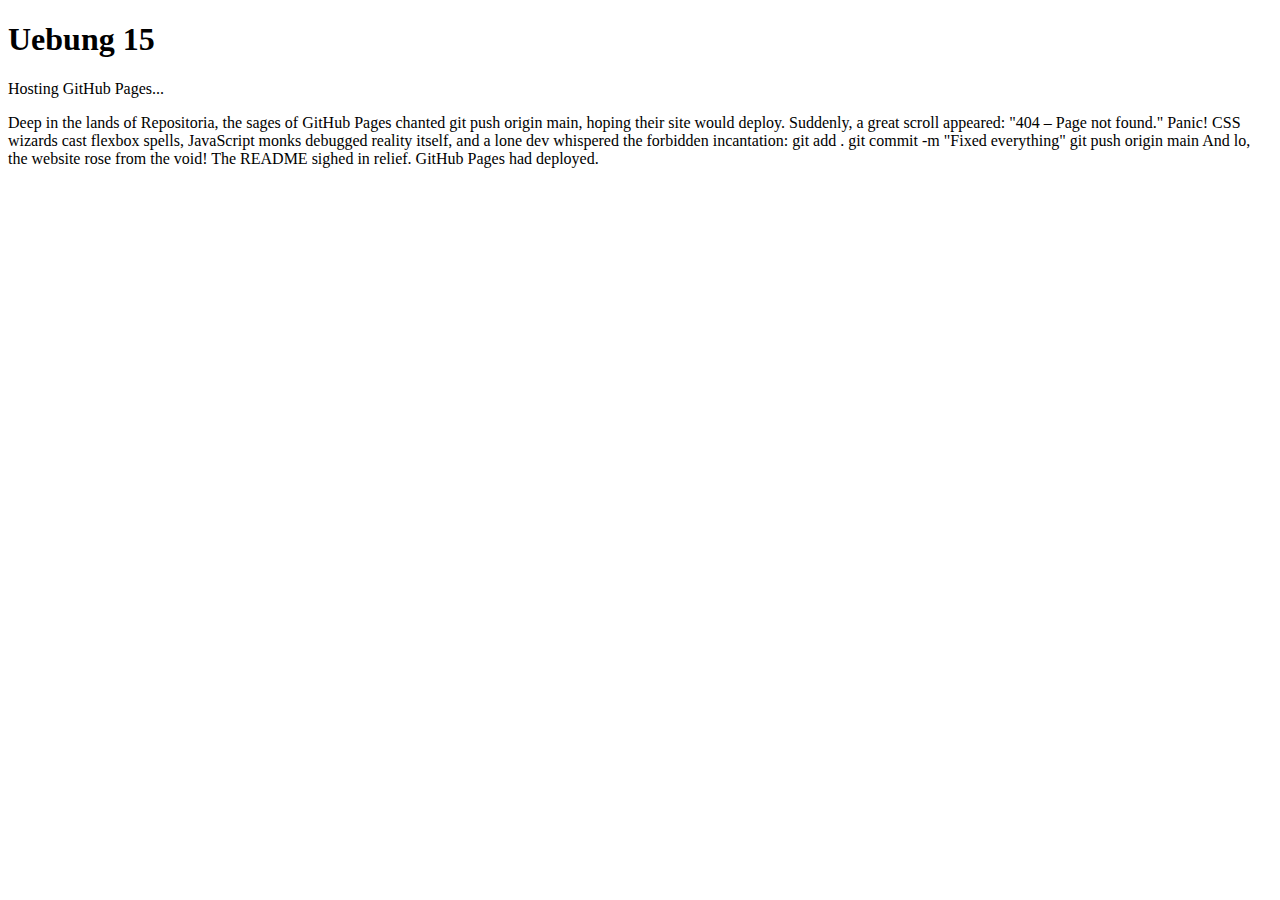
==== index.html @ 660f59ba "initilcommit" ====
<!DOCTYPE html>
<html lang="en">
<head>
    <meta charset="UTF-8">
    <meta name="viewport" content="width=device-width, initial-scale=1.0">
    <title>uebung15</title>
</head>
<body>
    <h1>Uebung 15</h1>
    <p>Hosting GitHub Pages...</p>
    <p>Deep in the lands of Repositoria, the sages of GitHub Pages chanted git push origin main, hoping their site would deploy. Suddenly, a great scroll appeared: "404 – Page not found."

        Panic! CSS wizards cast flexbox spells, JavaScript monks debugged reality itself, and a lone dev whispered the forbidden incantation:
      
        git add .  
        git commit -m "Fixed everything"  
        git push origin main  
        And lo, the website rose from the void! The README sighed in relief. GitHub Pages had deployed.</p>
</body>
</html>
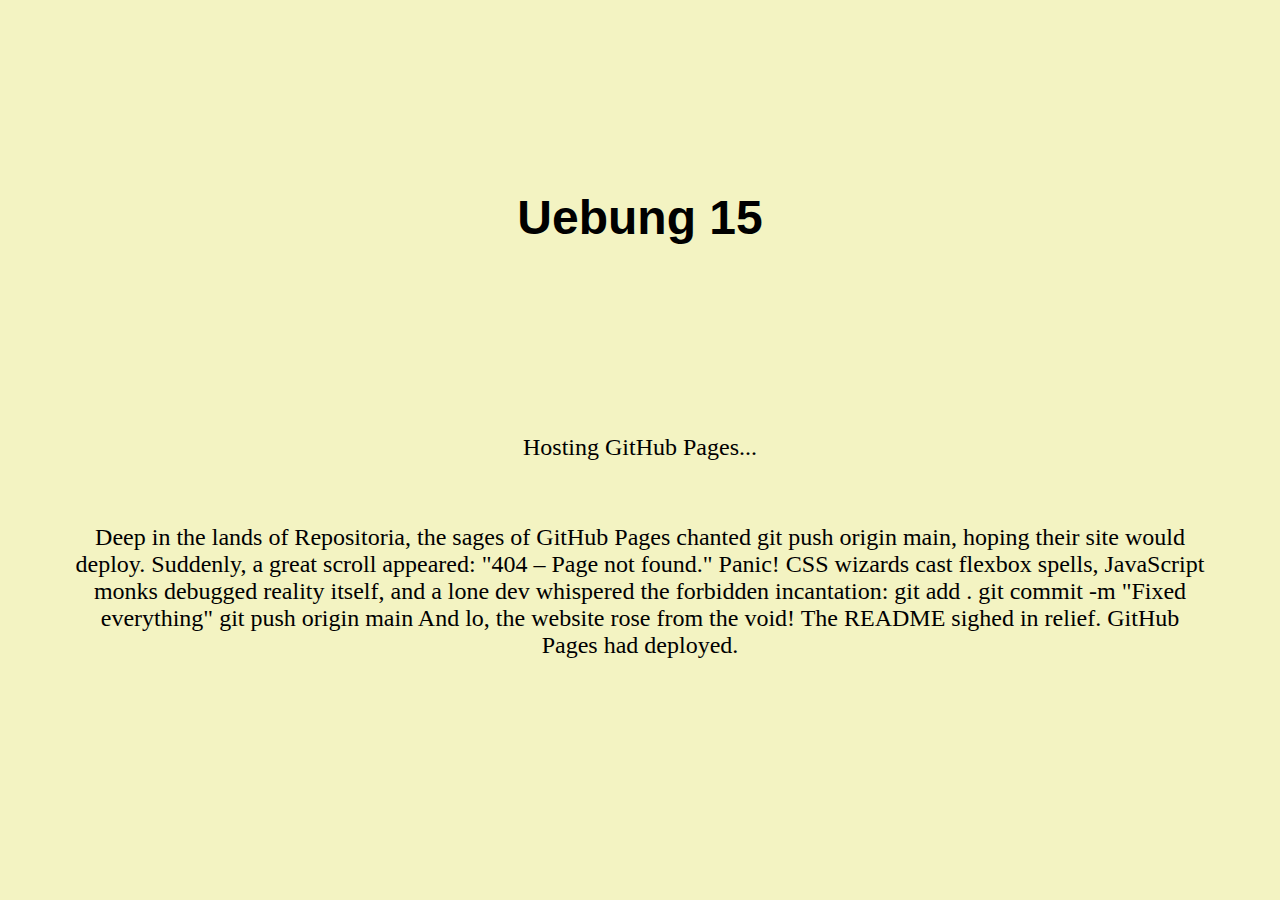
==== commit a04bf646: "initilcommit" ====
--- a/index.html
+++ b/index.html
@@ -4,6 +4,7 @@
     <meta charset="UTF-8">
     <meta name="viewport" content="width=device-width, initial-scale=1.0">
     <title>uebung15</title>
+    <link rel="stylesheet" href="./style.css">
 </head>
 <body>
     <h1>Uebung 15</h1>
--- a/style.css
+++ b/style.css
@@ -0,0 +1,13 @@
+body{
+    text-align: center;
+    background-color: rgb(243, 243, 194);
+    font-size: 150%
+
+}
+h1{
+    font-family: Impact, Haettenschweiler, 'Arial Narrow Bold', sans-serif;
+    margin: 15%;
+}
+p{
+    margin: 5%;
+}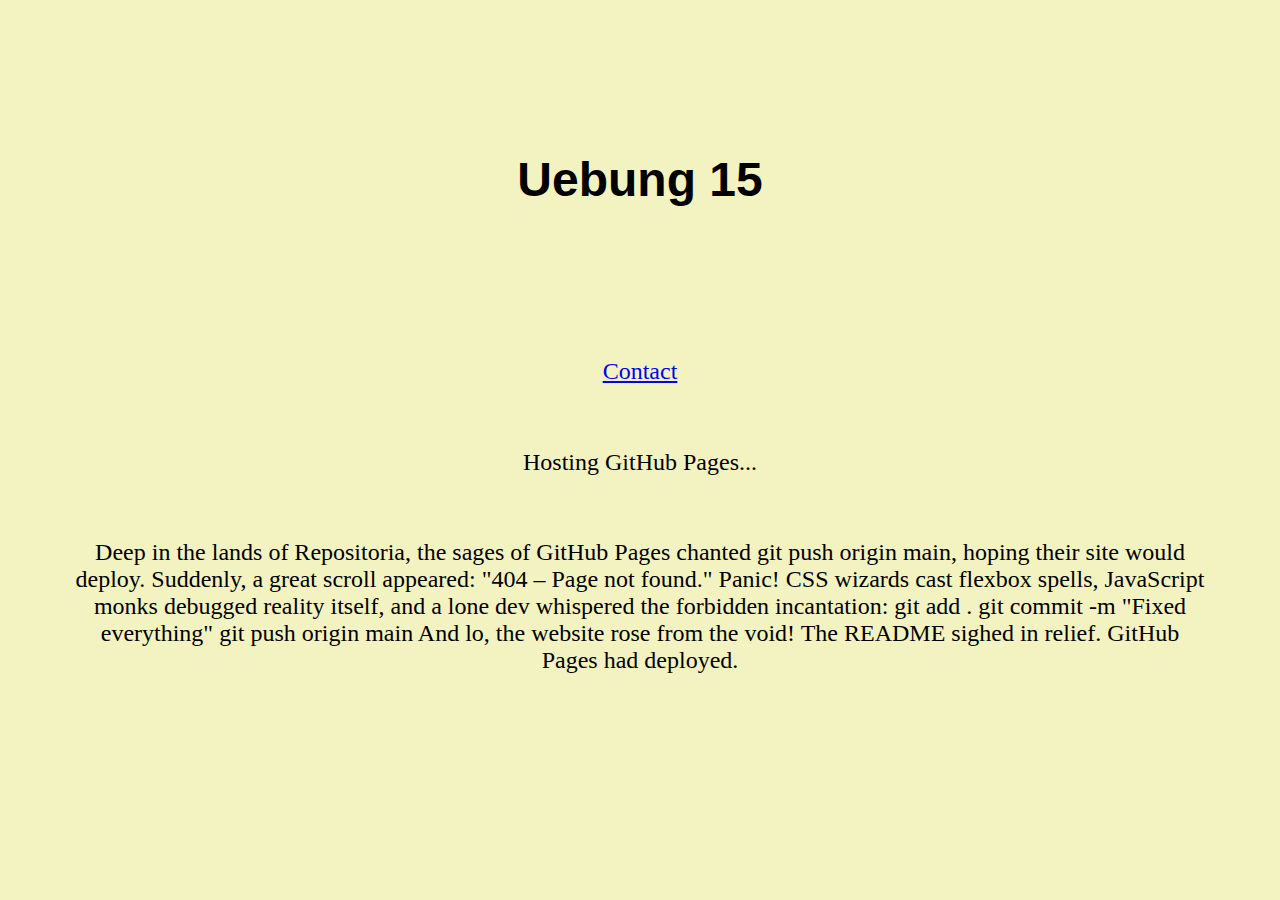
==== commit 6b3ac5f5: "initilcommit" ====
--- a/index.html
+++ b/index.html
@@ -8,6 +8,7 @@
 </head>
 <body>
     <h1>Uebung 15</h1>
+    <a href="./contact.html">Contact</a>
     <p>Hosting GitHub Pages...</p>
     <p>Deep in the lands of Repositoria, the sages of GitHub Pages chanted git push origin main, hoping their site would deploy. Suddenly, a great scroll appeared: "404 – Page not found."
 
--- a/style.css
+++ b/style.css
@@ -6,7 +6,13 @@
 }
 h1{
     font-family: Impact, Haettenschweiler, 'Arial Narrow Bold', sans-serif;
-    margin: 15%;
+    margin: 12%;
+    transition: all 2s ease;
+}
+h1:hover{
+    font-family: Impact, Haettenschweiler, 'Arial Narrow Bold', sans-serif;
+    margin: 12%;
+    color: blueviolet;
 }
 p{
     margin: 5%;
